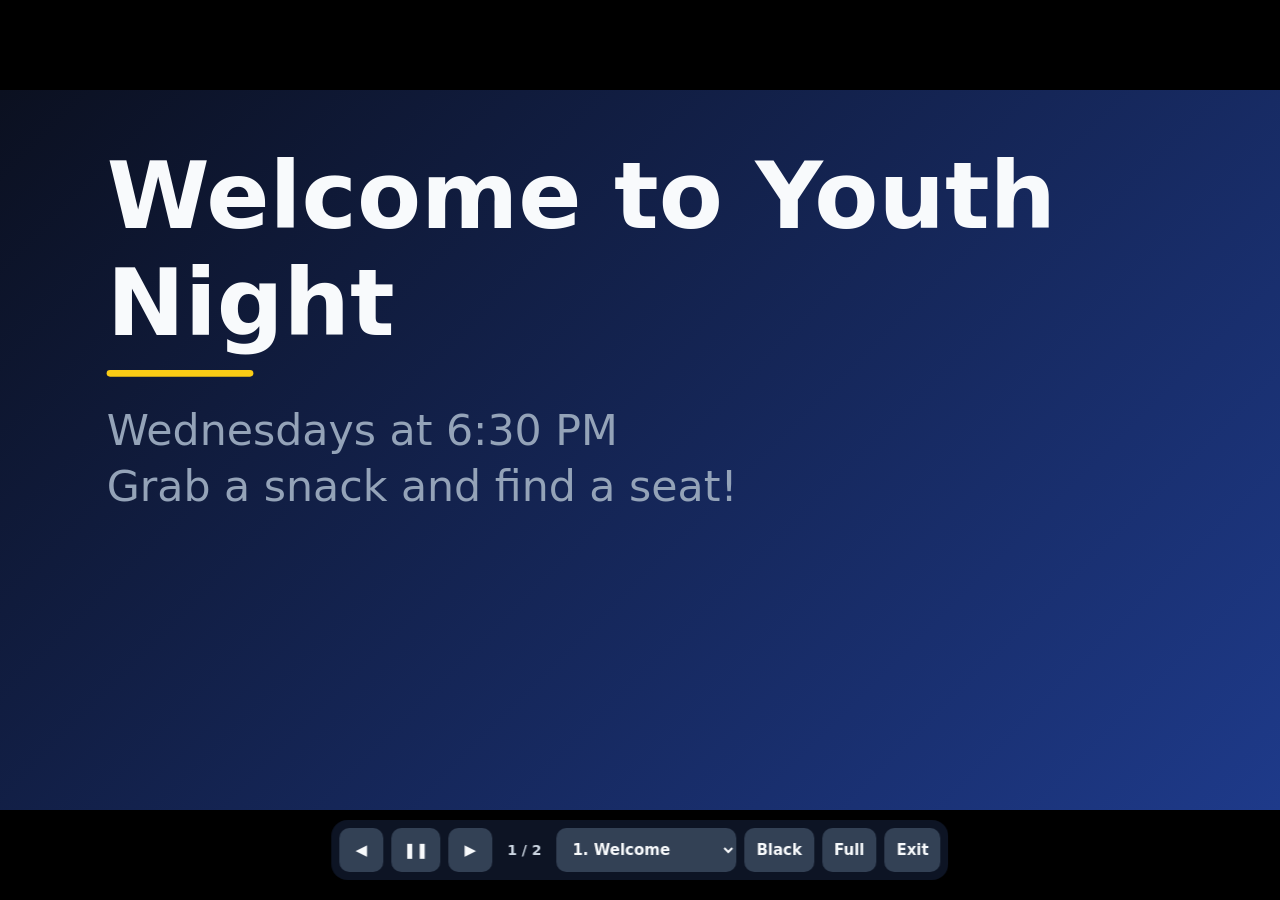
==== show.html @ 4819bae1 "Phase 1 and 2: PWA foundation and core engine Co-Authored-By: Claude Sonnet 5.5 <noreply@anthropic.c" ====
<!doctype html>
<html lang="en">
<head>
  <meta charset="utf-8">
  <meta name="viewport" content="width=device-width, initial-scale=1, viewport-fit=cover">
  <title>BBC110 Show</title>
  <meta name="theme-color" content="#000000">
  <link rel="manifest" href="manifest.webmanifest">
  <link rel="icon" href="assets/icons/favicon.svg" type="image/svg+xml">
  <link rel="stylesheet" href="css/themes.css">
  <link rel="stylesheet" href="css/canvas.css">
  <link rel="stylesheet" href="css/animations.css">
  <style>
    html,body{margin:0;height:100%;background:#000;overflow:hidden;user-select:none;-webkit-user-select:none;-webkit-touch-callout:none;touch-action:manipulation}
    #host{position:fixed;inset:0;overflow:hidden}
    body.idle,body.idle *{cursor:none}
    #blank{position:fixed;inset:0;background:#000;display:none}
    body.blank #blank{display:block}
    #msg{position:fixed;inset:0;display:none;align-items:center;justify-content:center;flex-direction:column;gap:16px;color:#e2e8f0;font:600 20px system-ui,sans-serif;text-align:center;padding:24px}
    #msg a{color:#facc15}
    #hint{position:fixed;left:50%;bottom:24px;transform:translateX(-50%);background:rgba(15,23,42,.85);color:#e2e8f0;font:500 14px system-ui,sans-serif;padding:8px 14px;border-radius:999px;opacity:0;transition:opacity .4s;pointer-events:none}
    #hint.on{opacity:1}
    #ctl{position:fixed;left:50%;bottom:20px;transform:translateX(-50%);display:flex;gap:8px;align-items:center;padding:8px;border-radius:16px;background:rgba(15,23,42,.88);backdrop-filter:blur(8px);opacity:0;pointer-events:none;transition:opacity .25s;max-width:calc(100vw - 24px);flex-wrap:wrap;justify-content:center}
    body.ctl #ctl{opacity:1;pointer-events:auto}
    body.ctl #hint{opacity:0}
    #ctl button,#ctl select{font:600 15px system-ui,sans-serif;color:#f8fafc;background:#334155;border:0;border-radius:10px;min-width:44px;height:44px;padding:0 12px;cursor:pointer}
    #ctl button:hover,#ctl button:focus-visible{background:#475569;outline:2px solid #facc15;outline-offset:1px}
    #ctl select{max-width:180px}
    #ctl .on{background:#facc15;color:#0f172a}
    #count{color:#cbd5e1;font:600 14px system-ui,sans-serif;min-width:48px;text-align:center}
  </style>
</head>
<body>
  <div id="host"></div>
  <div id="blank"></div>
  <div id="msg"></div>
  <div id="hint">Tap or press F for fullscreen</div>
  <div id="ctl" role="toolbar" aria-label="Show controls">
    <button id="bPrev" aria-label="Previous screen">&#9664;</button>
    <button id="bPlay" aria-label="Pause or play">&#10074;&#10074;</button>
    <button id="bNext" aria-label="Next screen">&#9654;</button>
    <span id="count">1 / 1</span>
    <select id="jump" aria-label="Jump to screen"></select>
    <button id="bBlack" aria-label="Black screen">Black</button>
    <button id="bFull" aria-label="Fullscreen">Full</button>
    <button id="bExit" aria-label="Exit show">Exit</button>
  </div>
  <script type="module" src="js/show/show.js"></script>
</body>
</html>
---- css/themes.css ----
/* Output themes (independent of the editor UI). Applied as a class on .stage. */
.theme-midnight { --bg:#0b1020; --fg:#f8fafc; --accent:#facc15; --muted:#94a3b8; --font-display:"Trebuchet MS","Segoe UI",system-ui,sans-serif; --font-body:system-ui,-apple-system,"Segoe UI",Roboto,sans-serif; }
.theme-sunrise  { --bg:#7c2d12; --fg:#fff7ed; --accent:#fdba74; --muted:#fed7aa; --font-display:Georgia,"Times New Roman",serif; --font-body:system-ui,-apple-system,"Segoe UI",Roboto,sans-serif; }
.theme-clean    { --bg:#ffffff; --fg:#0f172a; --accent:#2563eb; --muted:#64748b; --font-display:system-ui,-apple-system,"Segoe UI",Roboto,sans-serif; --font-body:system-ui,-apple-system,"Segoe UI",Roboto,sans-serif; }
---- css/canvas.css ----
/* Element/screen rendering. Shared by Editor and Show mode. */
.stage-host { position: relative; overflow: hidden; }
.stage {
  position: absolute; left: 0; top: 0; transform-origin: 0 0;
  overflow: hidden; background: var(--bg, #000); color: var(--fg, #fff);
  font-family: var(--font-body, system-ui, sans-serif);
  -webkit-font-smoothing: antialiased; text-rendering: optimizeLegibility;
}
.screen { position: absolute; inset: 0; overflow: hidden; }
.screen-bg, .screen-overlay { position: absolute; inset: 0; }
.screen-bg { background-size: cover; background-position: center; }
.el { position: absolute; box-sizing: border-box; transform-origin: 50% 50%; }
.el-text { display: flex; flex-direction: column; white-space: pre-wrap; overflow-wrap: anywhere; font-family: var(--font-display, inherit); }
.el-shape, .el-image { overflow: hidden; }
.el-image img { width: 100%; height: 100%; display: block; }
.safe-guide { position: absolute; border: 4px dashed rgba(250, 204, 21, .6); pointer-events: none; }
---- css/animations.css ----
/* Keyframes library. Phase 2 only needs the screen transition; more arrive in Phase 6. */
@keyframes bbc-fade-in { from { opacity: 0; } to { opacity: 1; } }

@media (prefers-reduced-motion: reduce) {
  .stage * { animation-duration: 0.01ms !important; transition-duration: 0.01ms !important; }
}
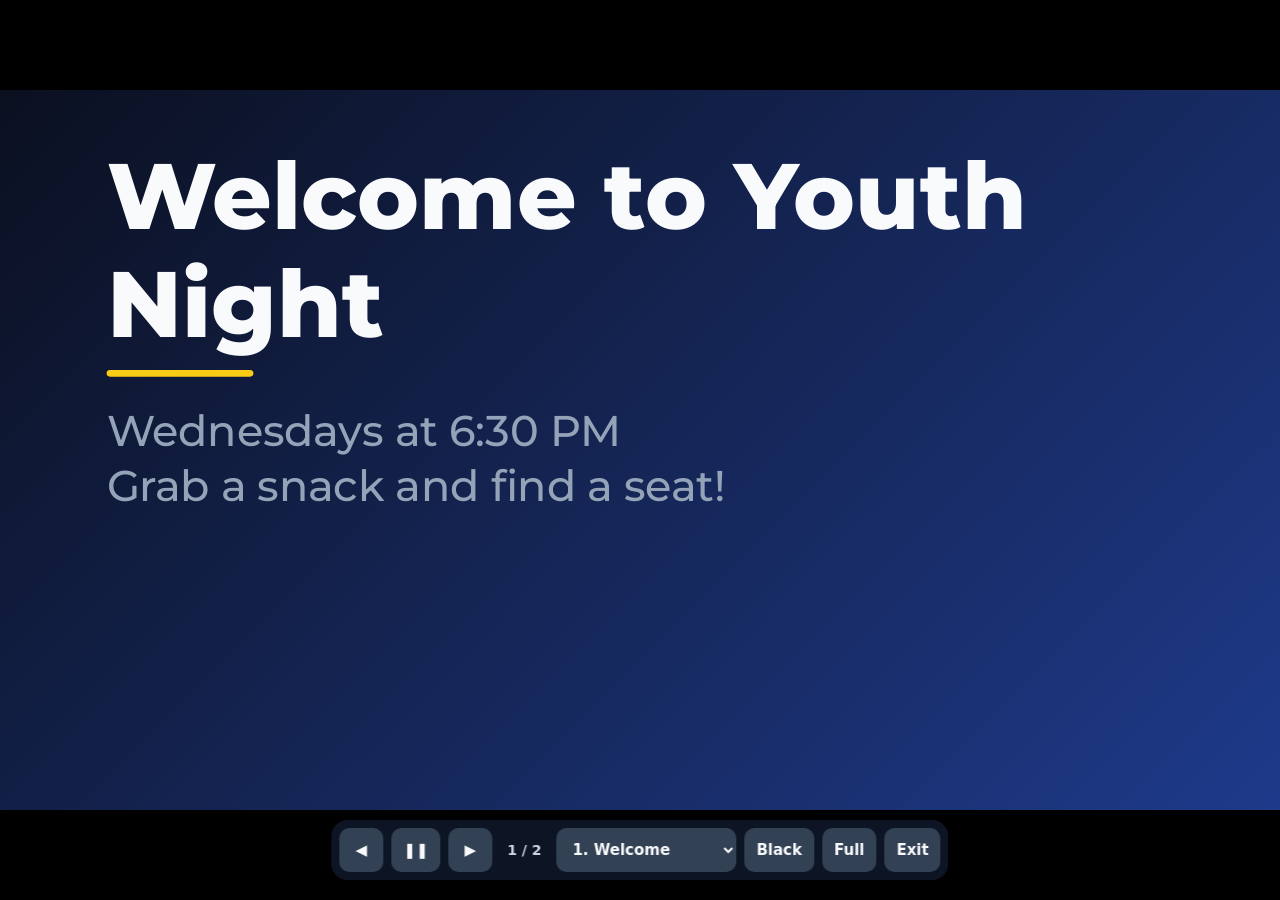
==== commit 71a63456: "Phase 4: style system (themes, color picker, fonts, backgrounds, text effects, presets) Co-Authored-" ====
--- a/show.html
+++ b/show.html
@@ -7,6 +7,7 @@
   <meta name="theme-color" content="#000000">
   <link rel="manifest" href="manifest.webmanifest">
   <link rel="icon" href="assets/icons/favicon.svg" type="image/svg+xml">
+  <link rel="stylesheet" href="css/fonts.css">
   <link rel="stylesheet" href="css/themes.css">
   <link rel="stylesheet" href="css/canvas.css">
   <link rel="stylesheet" href="css/animations.css">
--- a/css/fonts.css
+++ b/css/fonts.css
@@ -0,0 +1,19 @@
+/* Self-hosted fonts (SIL Open Font License, latin subset via Fontsource). Works offline. */
+@font-face { font-family: "Inter"; font-style: normal; font-weight: 100 900; font-display: swap; src: url("../assets/fonts/inter-vf.woff2") format("woff2"); }
+@font-face { font-family: "Montserrat"; font-style: normal; font-weight: 100 900; font-display: swap; src: url("../assets/fonts/montserrat-vf.woff2") format("woff2"); }
+@font-face { font-family: "Nunito"; font-style: normal; font-weight: 200 1000; font-display: swap; src: url("../assets/fonts/nunito-vf.woff2") format("woff2"); }
+@font-face { font-family: "Oswald"; font-style: normal; font-weight: 200 700; font-display: swap; src: url("../assets/fonts/oswald-vf.woff2") format("woff2"); }
+@font-face { font-family: "Fredoka"; font-style: normal; font-weight: 300 700; font-display: swap; src: url("../assets/fonts/fredoka-vf.woff2") format("woff2"); }
+@font-face { font-family: "Playfair Display"; font-style: normal; font-weight: 400 900; font-display: swap; src: url("../assets/fonts/playfair-vf.woff2") format("woff2"); }
+@font-face { font-family: "Lora"; font-style: normal; font-weight: 400 700; font-display: swap; src: url("../assets/fonts/lora-vf.woff2") format("woff2"); }
+@font-face { font-family: "Merriweather"; font-style: normal; font-weight: 300 900; font-display: swap; src: url("../assets/fonts/merriweather-vf.woff2") format("woff2"); }
+@font-face { font-family: "Dancing Script"; font-style: normal; font-weight: 400 700; font-display: swap; src: url("../assets/fonts/dancing-vf.woff2") format("woff2"); }
+@font-face { font-family: "Caveat"; font-style: normal; font-weight: 400 700; font-display: swap; src: url("../assets/fonts/caveat-vf.woff2") format("woff2"); }
+@font-face { font-family: "JetBrains Mono"; font-style: normal; font-weight: 100 800; font-display: swap; src: url("../assets/fonts/jetbrains-vf.woff2") format("woff2"); }
+@font-face { font-family: "Bebas Neue"; font-style: normal; font-weight: 400; font-display: swap; src: url("../assets/fonts/bebas-400.woff2") format("woff2"); }
+@font-face { font-family: "Anton"; font-style: normal; font-weight: 400; font-display: swap; src: url("../assets/fonts/anton-400.woff2") format("woff2"); }
+@font-face { font-family: "Pacifico"; font-style: normal; font-weight: 400; font-display: swap; src: url("../assets/fonts/pacifico-400.woff2") format("woff2"); }
+@font-face { font-family: "Permanent Marker"; font-style: normal; font-weight: 400; font-display: swap; src: url("../assets/fonts/marker-400.woff2") format("woff2"); }
+@font-face { font-family: "Poppins"; font-style: normal; font-weight: 400; font-display: swap; src: url("../assets/fonts/poppins-400.woff2") format("woff2"); }
+@font-face { font-family: "Poppins"; font-style: normal; font-weight: 600; font-display: swap; src: url("../assets/fonts/poppins-600.woff2") format("woff2"); }
+@font-face { font-family: "Poppins"; font-style: normal; font-weight: 700; font-display: swap; src: url("../assets/fonts/poppins-700.woff2") format("woff2"); }
--- a/css/themes.css
+++ b/css/themes.css
@@ -1,4 +1,5 @@
-/* Output themes (independent of the editor UI). Applied as a class on .stage. */
-.theme-midnight { --bg:#0b1020; --fg:#f8fafc; --accent:#facc15; --muted:#94a3b8; --font-display:"Trebuchet MS","Segoe UI",system-ui,sans-serif; --font-body:system-ui,-apple-system,"Segoe UI",Roboto,sans-serif; }
-.theme-sunrise  { --bg:#7c2d12; --fg:#fff7ed; --accent:#fdba74; --muted:#fed7aa; --font-display:Georgia,"Times New Roman",serif; --font-body:system-ui,-apple-system,"Segoe UI",Roboto,sans-serif; }
-.theme-clean    { --bg:#ffffff; --fg:#0f172a; --accent:#2563eb; --muted:#64748b; --font-display:system-ui,-apple-system,"Segoe UI",Roboto,sans-serif; --font-body:system-ui,-apple-system,"Segoe UI",Roboto,sans-serif; }
+/* Theme values are applied inline by renderer.js from js/themes.js. These are only the fallbacks (Midnight). */
+.stage {
+  --bg: #0b1020; --fg: #f8fafc; --accent: #facc15; --muted: #94a3b8; --card: rgba(255, 255, 255, .08);
+  --font-display: "Montserrat", system-ui, sans-serif; --font-body: "Inter", system-ui, sans-serif;
+}
--- a/css/canvas.css
+++ b/css/canvas.css
@@ -8,9 +8,11 @@
 }
 .screen { position: absolute; inset: 0; overflow: hidden; }
 .screen-bg, .screen-overlay { position: absolute; inset: 0; }
-.screen-bg { background-size: cover; background-position: center; }
+.screen-bg { background: var(--bg); background-position: center; }
 .el { position: absolute; box-sizing: border-box; transform-origin: 50% 50%; }
 .el-text { display: flex; flex-direction: column; white-space: pre-wrap; overflow-wrap: anywhere; font-family: var(--font-display, inherit); }
-.el-shape, .el-image { overflow: hidden; }
+.el-shape { overflow: hidden; }
+.el-image img { border-radius: inherit; }
+.el-text .hl { padding: 0 .25em; border-radius: .15em; -webkit-box-decoration-break: clone; box-decoration-break: clone; }
 .el-image img { width: 100%; height: 100%; display: block; }
 .safe-guide { position: absolute; border: 4px dashed rgba(250, 204, 21, .6); pointer-events: none; }
